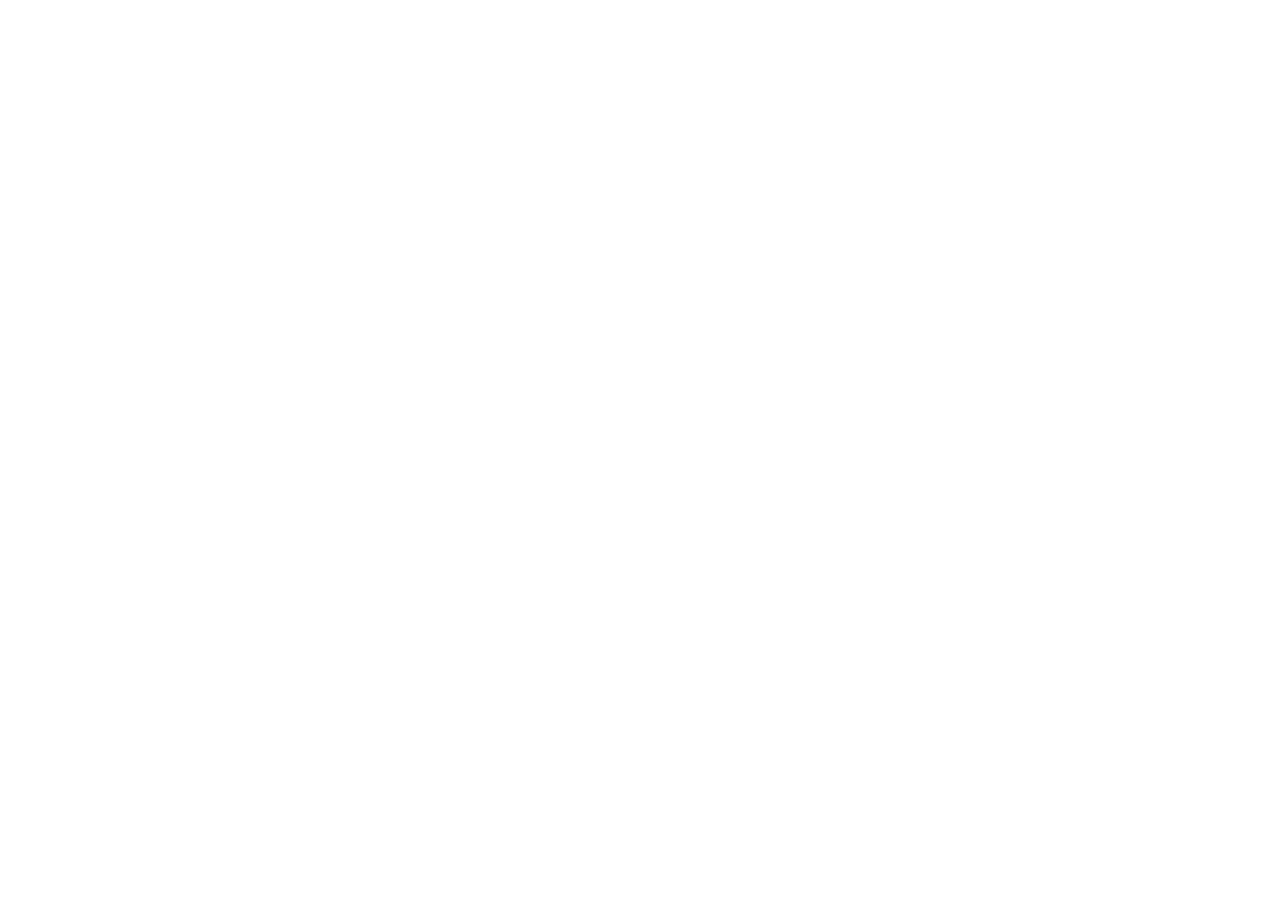
==== JSDom/index.html @ 273e264e "Started work with DOM" ====
<!DOCTYPE html>
<html lang="en">

<head>
    <meta charset="UTF-8">
    <meta name="viewport" content="width=device-width, initial-scale=1.0">
    <title>JS work with DOM</title>
    <link rel="stylesheet" href="css/style.css">
</head>

<body>



    <script src="js/index.js"></script>
</body>

</html>
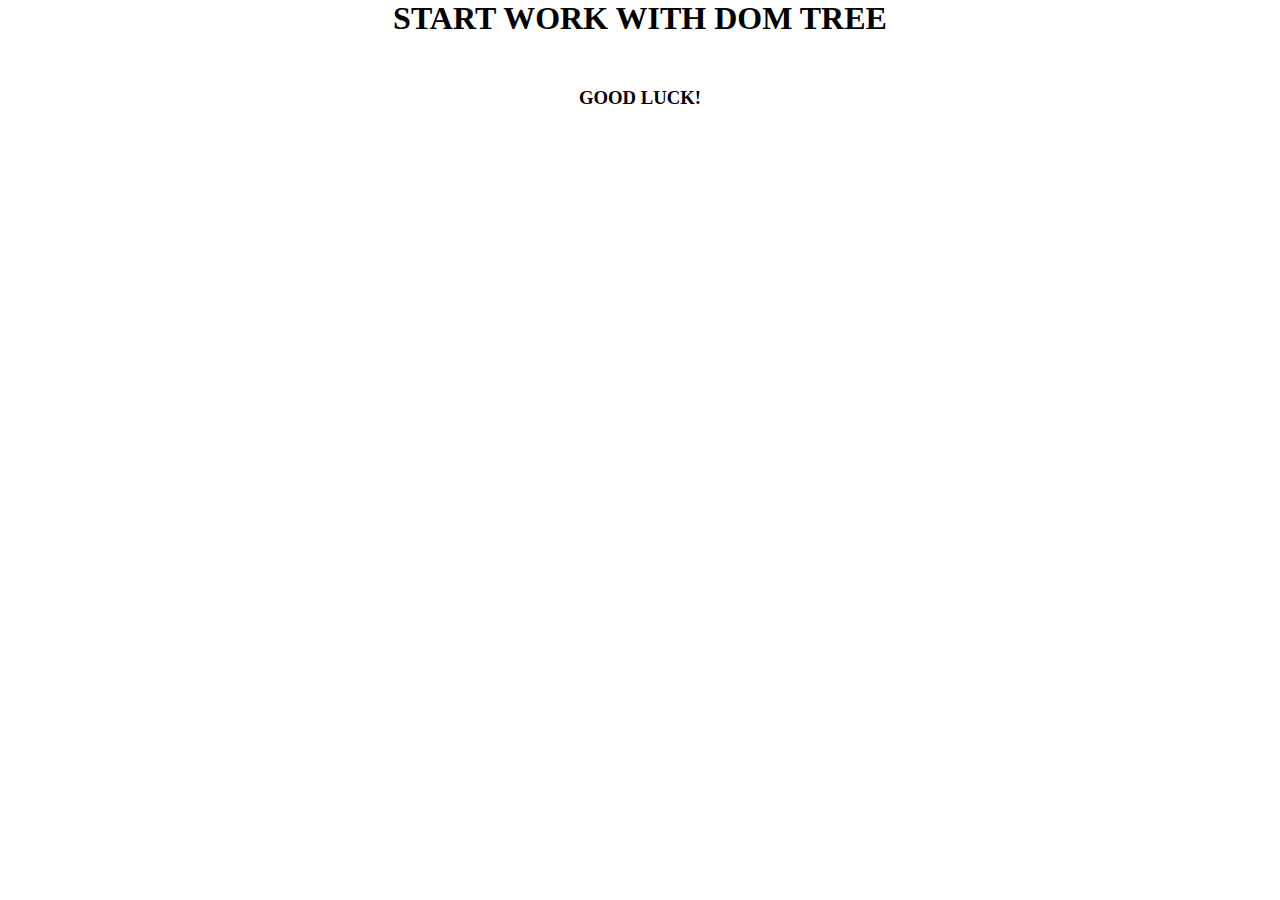
==== commit 01e588c5: "Started work with DOM" ====
--- a/JSDom/index.html
+++ b/JSDom/index.html
@@ -10,7 +10,10 @@
 
 <body>
 
-
+    <div class="header-wrapper">
+        <h1>Start work with DOM tree</h1>
+        <h3>Good Luck!</h3>
+    </div>
 
     <script src="js/index.js"></script>
 </body>
--- a/JSDom/css/style.css
+++ b/JSDom/css/style.css
@@ -0,0 +1,23 @@
+*,
+*::after,
+*::before {
+    box-sizing: border-box;
+    margin: 0;
+    padding: 0;
+}
+
+.header-wrapper {
+    display: flex;
+    flex-direction: column;
+    justify-content: center;
+    align-items: center;
+}
+
+h1 {
+    margin-bottom: 50px;
+}
+
+h1,
+h3 {
+    text-transform: uppercase;
+}